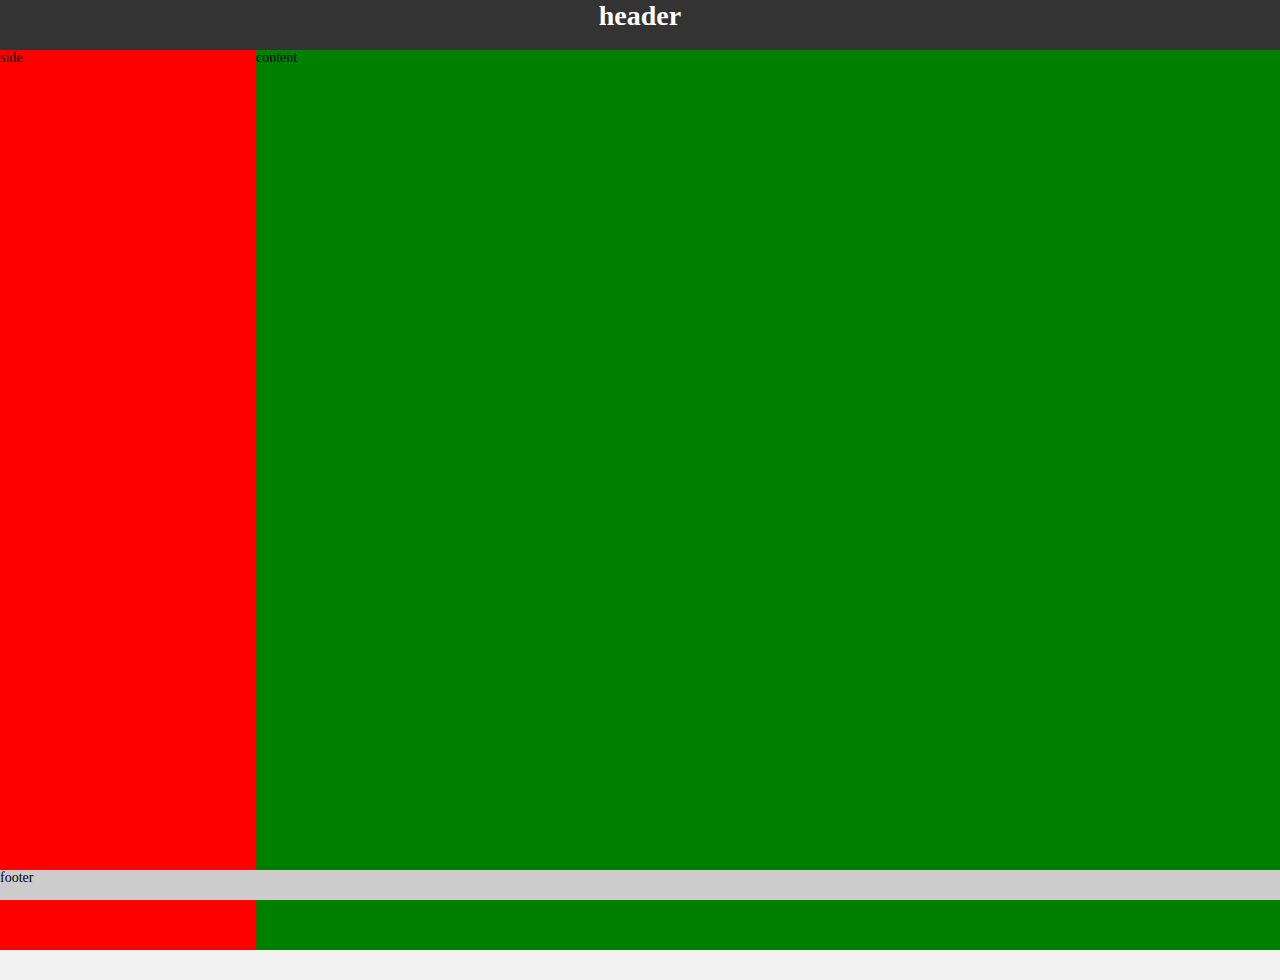
==== test.html @ 24b6e61e "sticky" ====
<!DOCTYPE html>
<html lang="ko" dir="ltr">
  <head>
    <meta charset="utf-8">
    <title>layout</title>
    <meta name="viewport" content="width=device-width, initial-scale=1.0, maximum-scale=1.0, user-scalable=0">
    <link rel="stylesheet" href="style/common.css">
  </head>
  <body>

    <div class="wrap">

      <div class="header">
        <h1>header</h1>
      </div>

      <div class="container">
        <div class="side">
          side
        </div>
        <div class="content">
          content
        </div>
      </div>

      <div class="footer">
        footer
      </div>

    </div>

  </body>
</html>
---- style/common.css ----
html, body {margin:0; padding:0;}

body {background:#f1f1f1; font-size:14px;}

h1 {padding:0; margin:0; text-align:center;}
ul {list-style:none; margin:0; padding:0;}
li {margin:0; padding:0;}
input, button {border-radius:0; -webkit-appearance: none; appearance: none; }

.box {padding:100px 50px;}
.box ul {width:100%; display:flex; gap:10px 0; flex-direction: column;}
.box ul>li {width:100%; display:flex; gap:0 5px; flex-wrap:wrap;}
.box ul>li input {flex:1; width:100%; height:30px; box-sizing:border-box; margin:0;}
.box button {height:30px;}

.box ul>li.type2 input, .box ul>li.type2 button {font-size:16px;}


.wrap {position:relative;}
.wrap .header {height:50px; background:#333; color:#fff; top:0; position:-webkit-sticky; position:sticky;}
.wrap .container {width:100%; height:900px; display:flex; flex-direction:row; }
.container .side {flex:20%; background:red;}
.container .content {flex:80%; background:green;}
.footer {background:#ccc; height:30px; bottom:0; position:-webkit-sticky; position:sticky;}
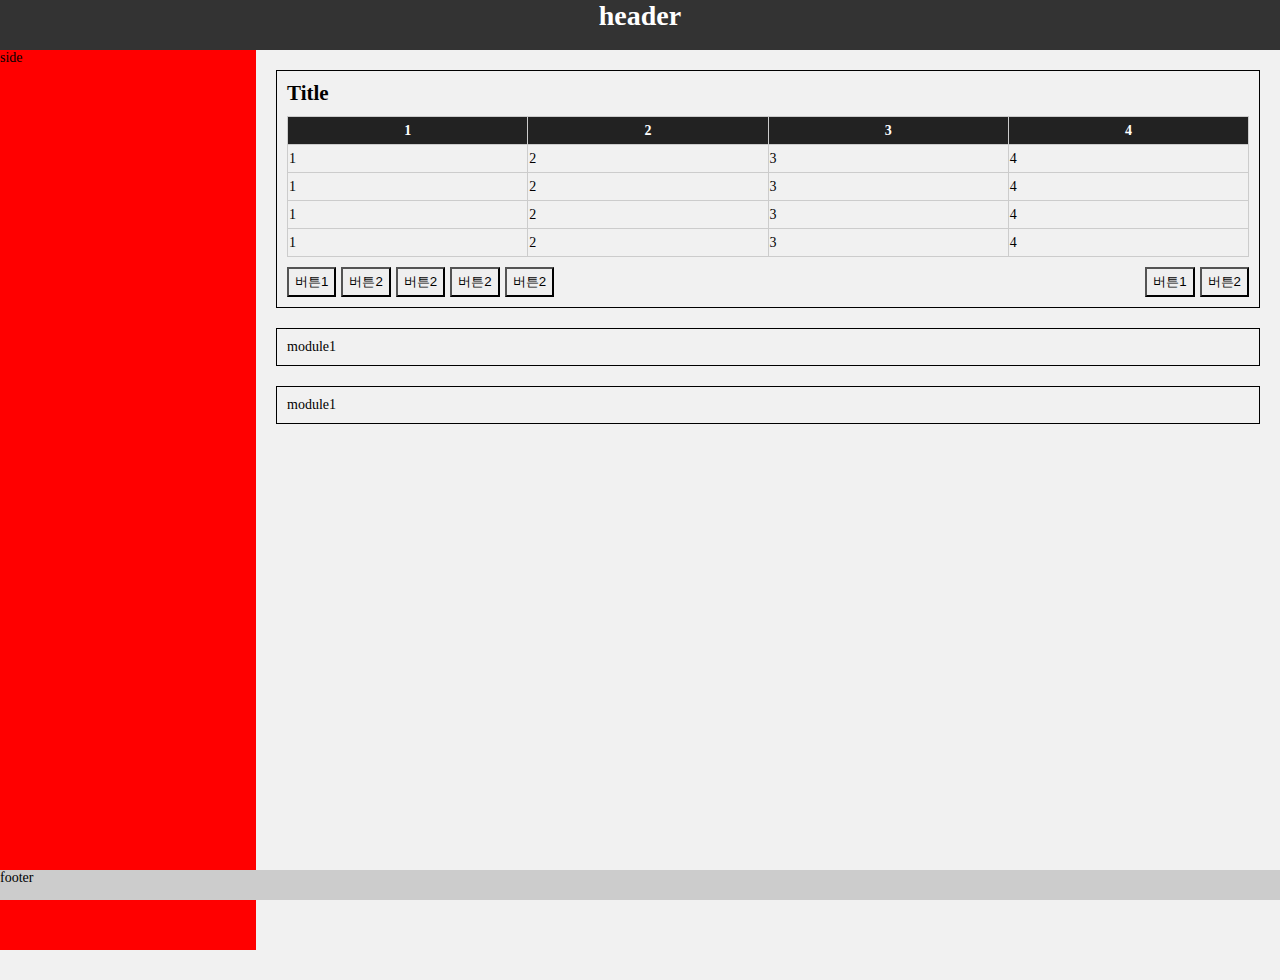
==== commit e0822e3f: "sticky" ====
--- a/test.html
+++ b/test.html
@@ -19,7 +19,76 @@
           side
         </div>
         <div class="content">
-          content
+
+          <section>
+            <div class="tit">
+              <h2>Title</h2>
+            </div>
+            <div class="tbl">
+              <table>
+                <colgroup>
+
+                </colgroup>
+                <thead>
+                  <tr>
+                    <th>1</th>
+                    <th>2</th>
+                    <th>3</th>
+                    <th>4</th>
+                  </tr>
+                </thead>
+                <tbody>
+                  <tr>
+                    <td>1</td>
+                    <td>2</td>
+                    <td>3</td>
+                    <td>4</td>
+                  </tr>
+                  <tr>
+                    <td>1</td>
+                    <td>2</td>
+                    <td>3</td>
+                    <td>4</td>
+                  </tr>
+                  <tr>
+                    <td>1</td>
+                    <td>2</td>
+                    <td>3</td>
+                    <td>4</td>
+                  </tr>
+                  <tr>
+                    <td>1</td>
+                    <td>2</td>
+                    <td>3</td>
+                    <td>4</td>
+                  </tr>
+                </tbody>
+              </table>
+            </div>
+
+            <div class="btns">
+              <div class="l">
+                <button type="button" name="button">버튼1</button>
+                <button type="button" name="button">버튼2</button>
+                <button type="button" name="button">버튼2</button>
+                <button type="button" name="button">버튼2</button>
+                <button type="button" name="button">버튼2</button>
+              </div>
+              <div class="r">
+                <button type="button" name="button">버튼1</button>
+                <button type="button" name="button">버튼2</button>
+              </div>
+            </div>
+          </section>
+
+          <section>
+            module1
+          </section>
+
+          <section>
+            module1
+          </section>
+
         </div>
       </div>
 
--- a/style/common.css
+++ b/style/common.css
@@ -2,7 +2,7 @@
 
 body {background:#f1f1f1; font-size:14px;}
 
-h1 {padding:0; margin:0; text-align:center;}
+h1, h2 {padding:0; margin:0; text-align:center;}
 ul {list-style:none; margin:0; padding:0;}
 li {margin:0; padding:0;}
 input, button {border-radius:0; -webkit-appearance: none; appearance: none; }
@@ -11,14 +11,31 @@
 .box ul {width:100%; display:flex; gap:10px 0; flex-direction: column;}
 .box ul>li {width:100%; display:flex; gap:0 5px; flex-wrap:wrap;}
 .box ul>li input {flex:1; width:100%; height:30px; box-sizing:border-box; margin:0;}
-.box button {height:30px;}
+button {height:30px;}
 
 .box ul>li.type2 input, .box ul>li.type2 button {font-size:16px;}
 
+div, section {box-sizing:border-box;}
 
 .wrap {position:relative;}
 .wrap .header {height:50px; background:#333; color:#fff; top:0; position:-webkit-sticky; position:sticky;}
 .wrap .container {width:100%; height:900px; display:flex; flex-direction:row; }
 .container .side {flex:20%; background:red;}
-.container .content {flex:80%; background:green;}
+.container .content {flex:80%; padding:20px;}
 .footer {background:#ccc; height:30px; bottom:0; position:-webkit-sticky; position:sticky;}
+
+
+.content, .gap1 {display:flex; flex-direction:column; gap:20px;}
+section, .gap2 {display:flex; flex-direction: column; gap:10px;}
+
+section {border:1px solid #000; padding:10px;}
+
+.tit h2 {text-align:left; }
+
+table {width:100%; table-layout:fixed; border-collapse:collapse;}
+table th {background:#222; color:#fff;}
+table th, table td {border:1px solid #ccc; height:25px;}
+
+.btns {display:flex;}
+.btns>div {display:flex; gap:5px; flex:1; flex-wrap: wrap;}
+.btns>div.r {justify-content:flex-end;}
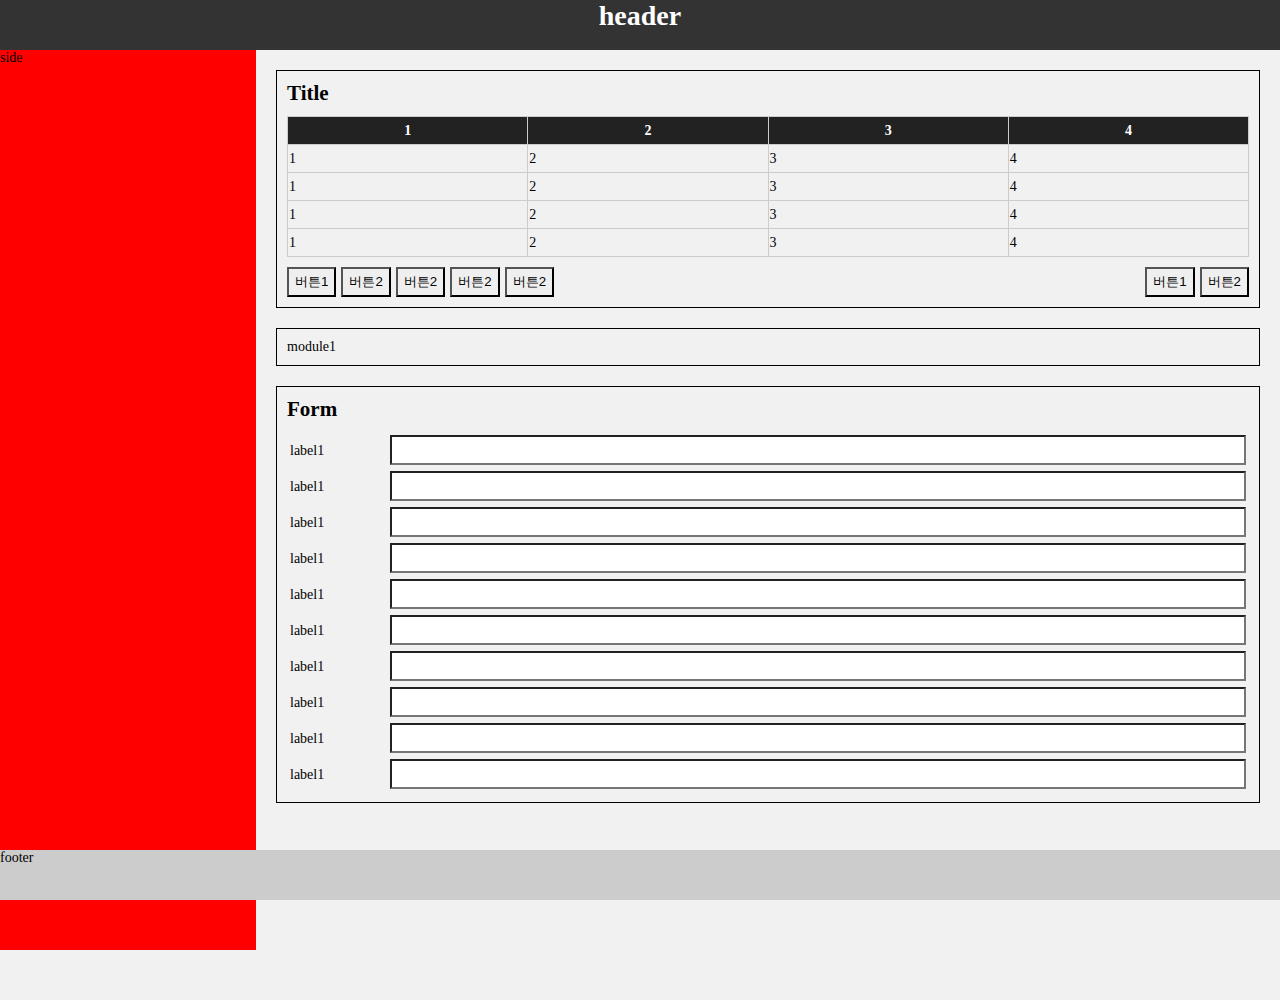
==== commit cafa4763: "test" ====
--- a/test.html
+++ b/test.html
@@ -86,7 +86,93 @@
           </section>
 
           <section>
-            module1
+            <div class="tit">
+              <h2>Form</h2>
+            </div>
+            <div class="form_wrap">
+              <ul class="form_list">
+                <li>
+                  <div class="th">
+                    <span>label1</span>
+                  </div>
+                  <div class="td">
+                    <input type="text" name="" value="">
+                  </div>
+                </li>
+                <li>
+                  <div class="th">
+                    <span>label1</span>
+                  </div>
+                  <div class="td">
+                    <input type="text" name="" value="">
+                  </div>
+                </li>
+                <li>
+                  <div class="th">
+                    <span>label1</span>
+                  </div>
+                  <div class="td">
+                    <input type="text" name="" value="">
+                  </div>
+                </li>
+                <li>
+                  <div class="th">
+                    <span>label1</span>
+                  </div>
+                  <div class="td">
+                    <input type="text" name="" value="">
+                  </div>
+                </li>
+                <li>
+                  <div class="th">
+                    <span>label1</span>
+                  </div>
+                  <div class="td">
+                    <input type="text" name="" value="">
+                  </div>
+                </li>
+                <li>
+                  <div class="th">
+                    <span>label1</span>
+                  </div>
+                  <div class="td">
+                    <input type="text" name="" value="">
+                  </div>
+                </li>
+                <li>
+                  <div class="th">
+                    <span>label1</span>
+                  </div>
+                  <div class="td">
+                    <input type="text" name="" value="">
+                  </div>
+                </li>
+                <li>
+                  <div class="th">
+                    <span>label1</span>
+                  </div>
+                  <div class="td">
+                    <input type="text" name="" value="">
+                  </div>
+                </li>
+                <li>
+                  <div class="th">
+                    <span>label1</span>
+                  </div>
+                  <div class="td">
+                    <input type="text" name="" value="">
+                  </div>
+                </li>
+                <li>
+                  <div class="th">
+                    <span>label1</span>
+                  </div>
+                  <div class="td">
+                    <input type="text" name="" value="">
+                  </div>
+                </li>
+              </ul>
+            </div>
           </section>
 
         </div>
--- a/style/common.css
+++ b/style/common.css
@@ -5,7 +5,7 @@
 h1, h2 {padding:0; margin:0; text-align:center;}
 ul {list-style:none; margin:0; padding:0;}
 li {margin:0; padding:0;}
-input, button {border-radius:0; -webkit-appearance: none; appearance: none; }
+input, button {border-radius:0; -webkit-appearance: none; appearance: none; box-sizing:border-box;}
 
 .box {padding:100px 50px;}
 .box ul {width:100%; display:flex; gap:10px 0; flex-direction: column;}
@@ -22,7 +22,7 @@
 .wrap .container {width:100%; height:900px; display:flex; flex-direction:row; }
 .container .side {flex:20%; background:red;}
 .container .content {flex:80%; padding:20px;}
-.footer {background:#ccc; height:30px; bottom:0; position:-webkit-sticky; position:sticky;}
+.footer {background:#ccc; height:50px; bottom:0; position:-webkit-sticky; position:sticky;}
 
 
 .content, .gap1 {display:flex; flex-direction:column; gap:20px;}
@@ -39,3 +39,9 @@
 .btns {display:flex;}
 .btns>div {display:flex; gap:5px; flex:1; flex-wrap: wrap;}
 .btns>div.r {justify-content:flex-end;}
+
+input[type="text"] {width:100%; height:30px;}
+.form_list {display:table; table-layout:fixed; width:100%;}
+.form_list>li {display:table-row;}
+.form_list>li>div {display:table-cell; padding:3px;}
+.form_list>li>div.th {width:100px;}
